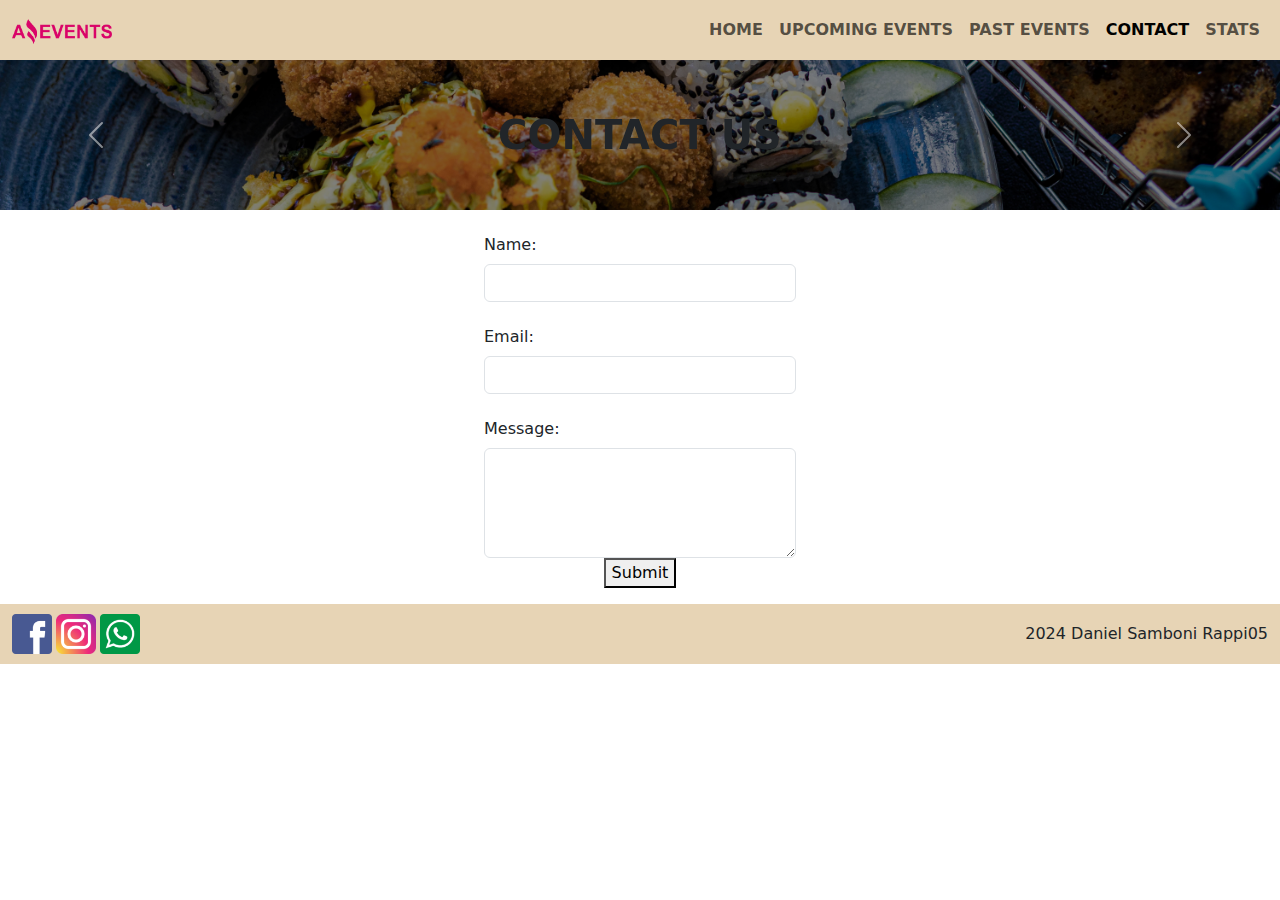
==== pages/Contact.html @ 6c98692e "Add files via upload" ====
<!DOCTYPE html>
<html lang="en">

<head>
  <meta charset="UTF-8">
  <meta name="viewport" content="width=device-width, initial-scale=1.0">
  <title>Contact</title>
  <link rel="shortcut icon" href="../resources/img/favicon.png" type="image/x-icon">
  <link rel="stylesheet" href="/resources/styles/styles.css">
  <link href="https://cdn.jsdelivr.net/npm/bootstrap@5.3.3/dist/css/bootstrap.min.css" rel="stylesheet"
    integrity="sha384-QWTKZyjpPEjISv5WaRU9OFeRpok6YctnYmDr5pNlyT2bRjXh0JMhjY6hW+ALEwIH" crossorigin="anonymous">
</head>


<body>
  <header>
    <nav class="navbar navbar-expand-md ">
      <div class="container-fluid">
        <a class="navbar-brand" href="../index.html"><img class="logo" src="../resources/img/amazing_brand.png"
            alt="brandlogo"></a>
        <button class="navbar-toggler" type="button" data-bs-toggle="collapse" data-bs-target="#navbarNavAltMarkup"
          aria-controls="navbarNavAltMarkup" aria-expanded="false" aria-label="Toggle navigation">
          <span class="navbar-toggler-icon"></span>
        </button>
        <div class="collapse navbar-collapse justify-content-end" id="navbarNavAltMarkup">
          <div class="navbar-nav fs-6 fw-semibold">
            <a class="nav-link" href="../index.html">HOME</a>
            <a class="nav-link" href="./UpcomingEvents.html">UPCOMING EVENTS</a>
            <a class="nav-link" href="./PastEvents.html">PAST EVENTS</a>
            <a class="nav-link active" aria-current="page" href="./Contact.html">CONTACT</a>
            <a class="nav-link" href="./Stats.html">STATS</a>
          </div>
        </div>
      </div>
    </nav>
  </header>
  <main>

    <div id="carouselExampleAutoplaying" class="carousel slide" data-bs-ride="carousel">
      <h1 class="position-absolute top-50 start-50 translate-middle z-1 fw-bold">CONTACT US</h1>
      <div class="carousel-inner">
        <div class="carousel-item active overflow-hidden h-150px">
          <img src="../resources/img/optional_banner_1.jpg"
            class="d-block w-100 h-100 object-fit-cover filter-brigthness" alt="...">
        </div>
        <div class="carousel-item h-150px">
          <img src="../resources/img/optional_banner_2.jpg"
            class="d-block w-100 h-100 object-fit-cover filter-brigthness" alt="...">
        </div>
        <div class="carousel-item h-150px">
          <img src="../resources/img/optional_banner_3.jpg"
            class="d-block w-100 h-100 object-fit-cover filter-brigthness" alt="...">
        </div>
        <div class="carousel-item h-150px">
          <img src="../resources/img/optional_banner_4.jpg"
            class="d-block w-100 h-100 object-fit-cover filter-brigthness" alt="...">
        </div>
        <div class="carousel-item h-150px">
          <img src="../resources/img/optional_banner_5.jpg"
            class="d-block w-100 h-100 object-fit-cover filter-brigthness" alt="...">
        </div>
      </div>
      <button class="carousel-control-prev" type="button" data-bs-target="#carouselExampleAutoplaying"
        data-bs-slide="prev">
        <span class="carousel-control-prev-icon" aria-hidden="true"></span>
        <span class="visually-hidden">Previous</span>
      </button>
      <button class="carousel-control-next" type="button" data-bs-target="#carouselExampleAutoplaying"
        data-bs-slide="next">
        <span class="carousel-control-next-icon" aria-hidden="true"></span>
        <span class="visually-hidden">Next</span>
      </button>
    </div>

    <div class="d-flex flex-column g-3 align-items-center m-3">
      <div class="col-3">
        <label for="name" class="col-form-label">Name:</label>
      </div>
      <div class="col-3">
        <input type="name" id="name" class="form-control">
      </div>
    </div>
    <div class="d-flex flex-column g-3 align-items-center m-3">
      <div class="col-3">
        <label for="email" class="col-form-label">Email:</label>
      </div>
      <div class="col-3">
        <input type="email" id="email" class="form-control">
      </div>
    </div>
    <div class="d-flex flex-column g-3 align-items-center m-3">
      <div class="col-3">
        <label for="message" class="col-form-label">Message:</label>
      </div>
      <div class="col-3">
        <textarea class="form-control" rows="4"></textarea>
      </div>
          <button type="submit">Submit</button>
    </div>
    


  </main>
  <footer class="d-flex container-fluid justify-content-between align-items-center">
    <div class="d-flex gap-1">
      <a href="https://web.facebook.com"><img src="../resources/img/facebook.png" alt=""></a>
      <a href="https://www.instagram.com"><img src="../resources/img/instagram.png" alt=""></a>
      <a href="https://www.whatsapp.com/?lang=es_LA"><img src="../resources/img/whatsapp.png" alt=""></a>
    </div>
    <span class="">2024 Daniel Samboni Rappi05</span>
  </footer>

  <script src="https://cdn.jsdelivr.net/npm/bootstrap@5.3.3/dist/js/bootstrap.bundle.min.js"
    integrity="sha384-YvpcrYf0tY3lHB60NNkmXc5s9fDVZLESaAA55NDzOxhy9GkcIdslK1eN7N6jIeHz"
    crossorigin="anonymous"></script>

</body>

</html>
---- resources/styles/styles.css ----
.logo{
    width: 100px;
}

nav,footer{
    background-color: #E7D4B5;
    min-height: 60px;
}

footer div img {
    width: 40px;
}

.h-150px{
    height: 150px;

}
.h-300px{
    height: 300px;
    width: 300px;

}

.filter-brigthness{
    filter: brightness(0.5);
}
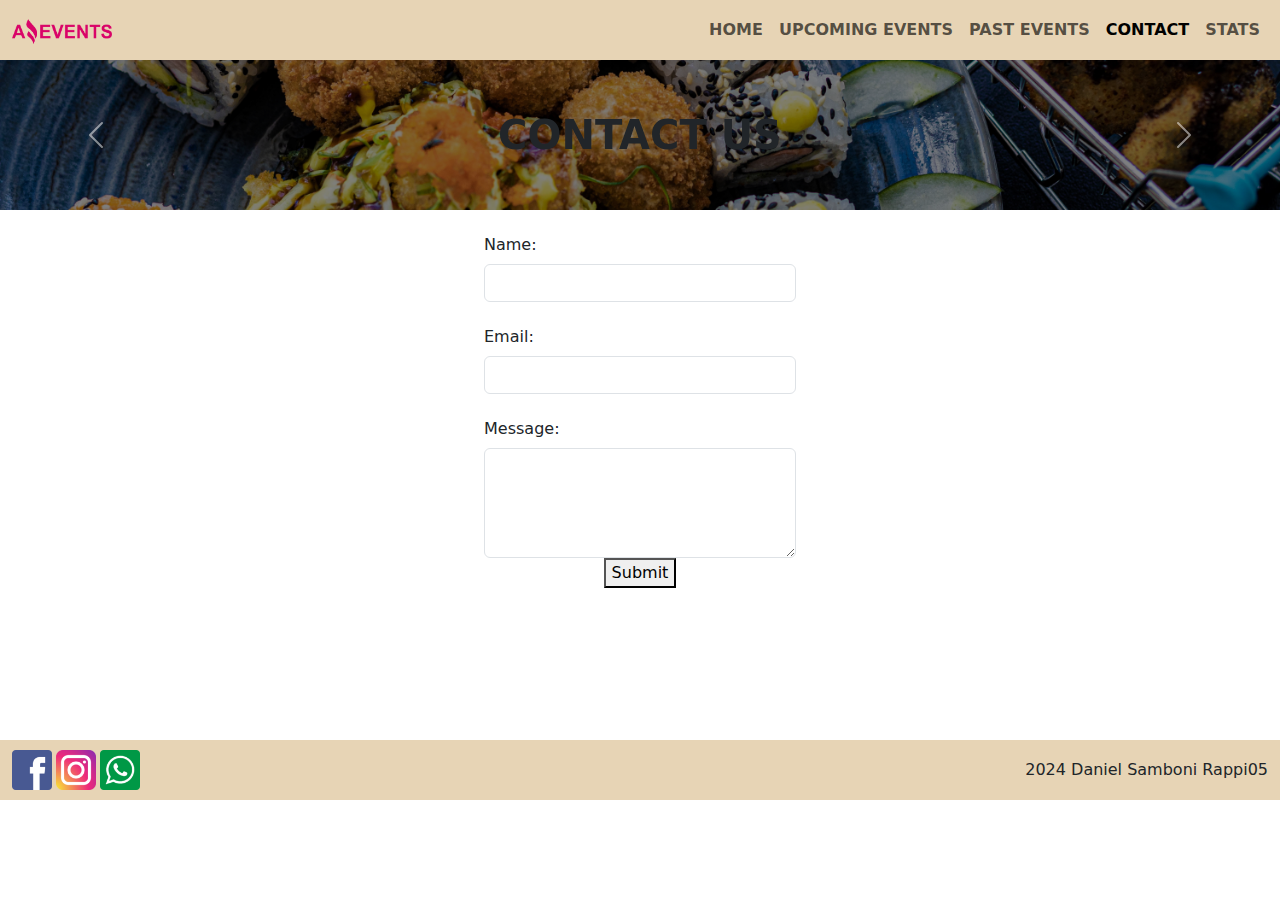
==== commit 1b655b55: "sprint4" ====
--- a/pages/Contact.html
+++ b/pages/Contact.html
@@ -6,7 +6,7 @@
   <meta name="viewport" content="width=device-width, initial-scale=1.0">
   <title>Contact</title>
   <link rel="shortcut icon" href="../resources/img/favicon.png" type="image/x-icon">
-  <link rel="stylesheet" href="/resources/styles/styles.css">
+  <link rel="stylesheet" href="../resources/styles/styles.css">
   <link href="https://cdn.jsdelivr.net/npm/bootstrap@5.3.3/dist/css/bootstrap.min.css" rel="stylesheet"
     integrity="sha384-QWTKZyjpPEjISv5WaRU9OFeRpok6YctnYmDr5pNlyT2bRjXh0JMhjY6hW+ALEwIH" crossorigin="anonymous">
 </head>
@@ -35,7 +35,7 @@
     </nav>
   </header>
   <main>
-
+<div class="min-h-100">
     <div id="carouselExampleAutoplaying" class="carousel slide" data-bs-ride="carousel">
       <h1 class="position-absolute top-50 start-50 translate-middle z-1 fw-bold">CONTACT US</h1>
       <div class="carousel-inner">
@@ -72,7 +72,7 @@
       </button>
     </div>
 
-    <div class="d-flex flex-column g-3 align-items-center m-3">
+    <div class="d-flex flex-column g-3 align-items-center m-3 ">
       <div class="col-3">
         <label for="name" class="col-form-label">Name:</label>
       </div>
@@ -93,13 +93,11 @@
         <label for="message" class="col-form-label">Message:</label>
       </div>
       <div class="col-3">
-        <textarea class="form-control" rows="4"></textarea>
+        <textarea id="message" class="form-control" rows="4"></textarea>
       </div>
-          <button type="submit">Submit</button>
+      <button type="submit">Submit</button>
     </div>
-    
-
-
+  </div>
   </main>
   <footer class="d-flex container-fluid justify-content-between align-items-center">
     <div class="d-flex gap-1">
--- a/resources/styles/styles.css
+++ b/resources/styles/styles.css
@@ -21,7 +21,59 @@
 
 }
 
+.h-full {
+    height: 100%;
+}
+
 .filter-brigthness{
     filter: brightness(0.5);
 }
 
+.card-img-top {
+    height: 200px;
+    object-fit: cover;
+}
+
+.card {
+    height: 420px!important;
+    overflow: hidden;
+    box-shadow: 2px 2px 4px #00000022;
+    border-radius: 8px!important;
+}
+
+.card-body {
+    display: flex;
+    flex-direction: column;
+    justify-content: space-between;
+}
+
+.bg-color-smooth {
+    background-color: #ffefdd;
+}
+
+.card-body p{
+    font-size: .9rem;
+}
+
+.flex-1 {
+    flex: 1;
+}
+
+.min-h-100 {
+    min-height: calc(100vh - 220px);
+}
+
+.text-2xl {
+    font-size: 2rem!important;
+}
+
+.text-xl {
+    font-size: 1.2rem!important;
+}
+
+.bg-white {
+    background-color: #fff;
+    padding: 20px;
+    border-radius: 20px;
+    flex: 1;
+}